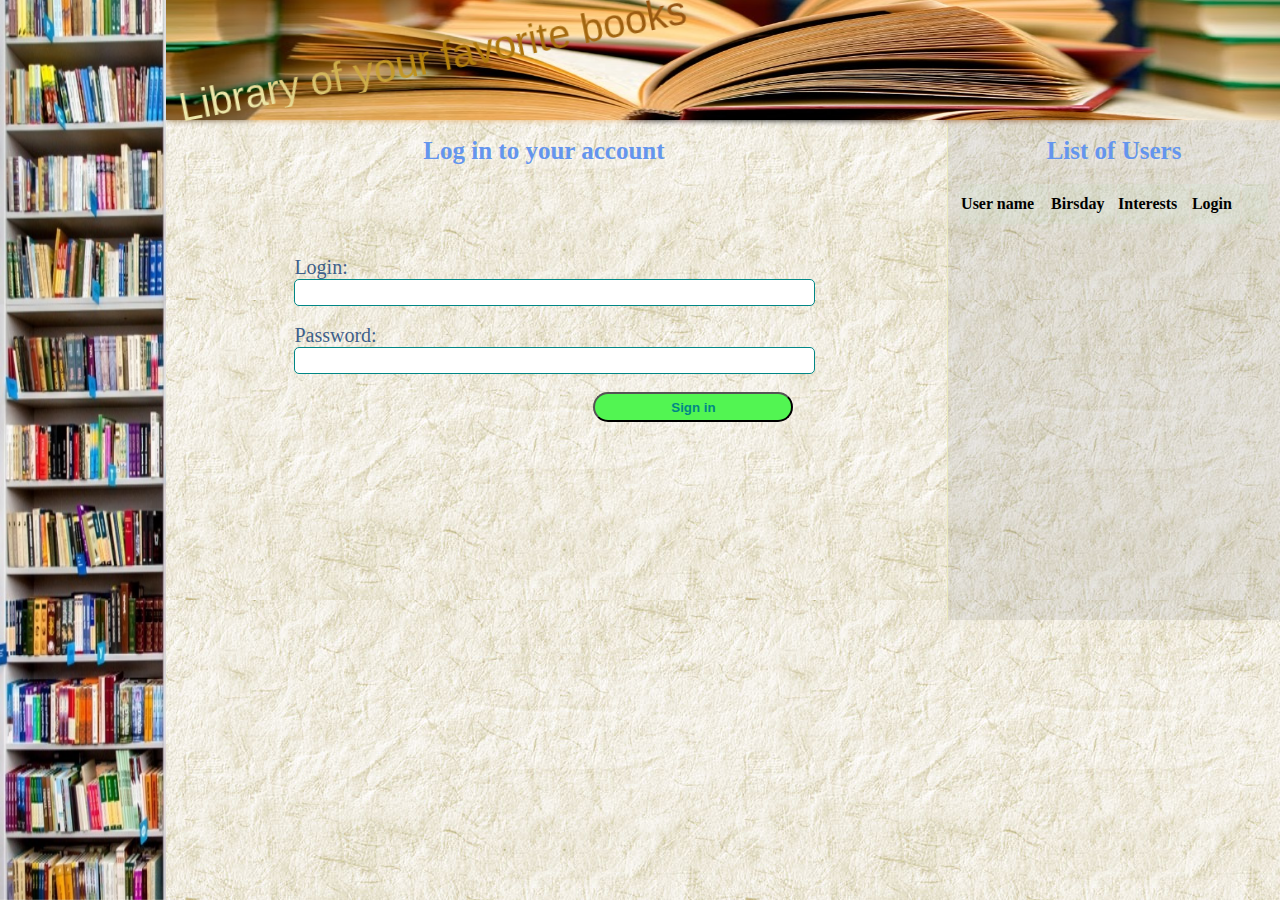
==== index2.html @ fa94300b "adding project" ====
<!DOCTYPE html>
<html lang="en">
<head>
    <meta charset="UTF-8">
    <title>Library</title>
    <link href="main.css" rel="stylesheet">
	<script src="document.json"></script>
</head>
<body style="margin: 0; padding: 0;"background="images/background2.jpg">
    <header>
    	<img src="images/title.jpg" class="title blured">
    	<img src="images/title.jpg" class="title">
    	<img src="images/img2.jpg" class="limage">
        <h1 class="header">Library of your favorite books</h1>
    </header>   
    <main class="content">
        <article class="form">
            <header>
                <h1>Log in to your account</h1>
            </header>
            <aside style="padding-top: 15%;">
                <label for="login">Login:</label>
                <input id="login" class="input-field middle-size">
            </aside>
            <br>
            <aside>
                <label for="password">Password:</label>
                <input id="password" class="input-field middle-size">
            </aside>
            <br>
            <button id="sign-in-btn" class="btn main-btn float_r">Sign in</button>
        </article>
        <article class="content-list">
            <header>
                <h1>List of Users</h1>
            </header>
            <article>
                <table class="user-list">
                    <thead>
                        <tr class="tr-left">
                            <th>User name</th>
                            <th>Birsday</th>
                            <th>Interests</th>
                            <th>Login</th>
                            <th class="action-buttons"></th>
                        </tr>
                    </thead>
                    <tbody id="user-list">
                    </tbody>
                </table>
            </article>
        </article>
    </main>
    <script src="app2.js"></script>
</body>
</html>
---- main.css ----
/* Styles for main elements */
main.content {
    display: flex;
    padding-top: 120px;
    min-height: 500px;
}

main.content > article {
    display: inline-block;    
}

main.content > article.content-list {
    width: 25%;
    padding: 0 10px;
    background-color: rgba(122,122,122,0.15);
}

main.content > article.form{
    padding-left: 23%;
    width: 40%;
    padding-right: 12%;
    border-right: 1px solid #ECEBBD;
}

main.content > article.wideform{
    padding-left: 20%;
    width: 55%;
    padding-right: 2%;
    border-right: 1px solid #ECEBBD;
}

main.content > article > header > h1 {
    font-size: 25px;
    color: #6495ED;
    text-align: center;
}

label{
    color: #3E5F8A;
    font-size: 1.25em;
    font-family: Segoe;
}

article.box{
    padding-left: 9%;
    display: none;
}

article.box > aside > input{
    max-width: 50%;
}

/* Styles for table */
.user-list {
    width: 100%;
}

.user-list .tr-left {
    text-align: left;
}

.user-list .tr-center {
    text-align: center;
}

.user-list thead tr {
    background-color: rgba(197,227,197,0.15);
    height: 40px;
}

.user-list tbody tr {
    height: 40px;
}

/* Styles for global elements. Such as button, input, select */
.btn {
    cursor: pointer;
}

.btn.main-btn {
    width: 200px;
    height: 30px;
    background:  #52f552;
    border: px solid #92f892;
    border-radius: 20px;
    color: #018786;
    font-weight: 700;
}

.btn.sign-in-btn{
    width: 200px;
    height: 30px;
    background:  #52f552;
    border: px solid #92f892;
    border-radius: 20px;
    color: #018786;
    font-weight: 700;
}

.btn.remove-btn {
    font-weight: 700;
    border: none;
    background: none;
    cursor: pointer;
    width: 30px;
    height: 30px;
}

.btn.remove-btn:hover {
    background-color: #f2f2f2;
}

.float_r {
    float: right;
}

.float_l {
    float: left;
}

.padding_right{
    margin-right: 36%;
}

.input-field {
    border: 1px solid #018786;
    border-radius: 5px;
    height: 25px;
    padding: 0 10px;
}

.input-field.middle-size {
    
    width: 100%;
}

.action-buttons {
    min-width: 20px;
}
.title {
    width: 100%;
    height: 120px;
    position: fixed;
    margin: 0px;
    padding-left: 13%;
}
.blured{
    -webkit-filter: blur(3px);
}
.sign-out{
    width: 15%;
    height: auto;
    padding-left: 90%;
    padding-top: 1%;
}
.limage{
    width: 13%;
    height: 100%;
    position: fixed;
    margin: 0px;
}
.header{
    padding-left: 13%;
    padding-top: 50px;
    margin: 5px;
    position: fixed;
    transform: rotate(-11deg);
    font-family: 'Open Sans', sans-serif;
    background:linear-gradient(45deg, #EEE8AA 33%, #B8860B 56%, #8B4513);
    -webkit-background-clip: text;
    -webkit-text-fill-color: transparent;
  color: #EEE8AA;
  font-size: 2.5em;
  font-weight: normal;
  line-height: 1;
  display: inline-block;
}
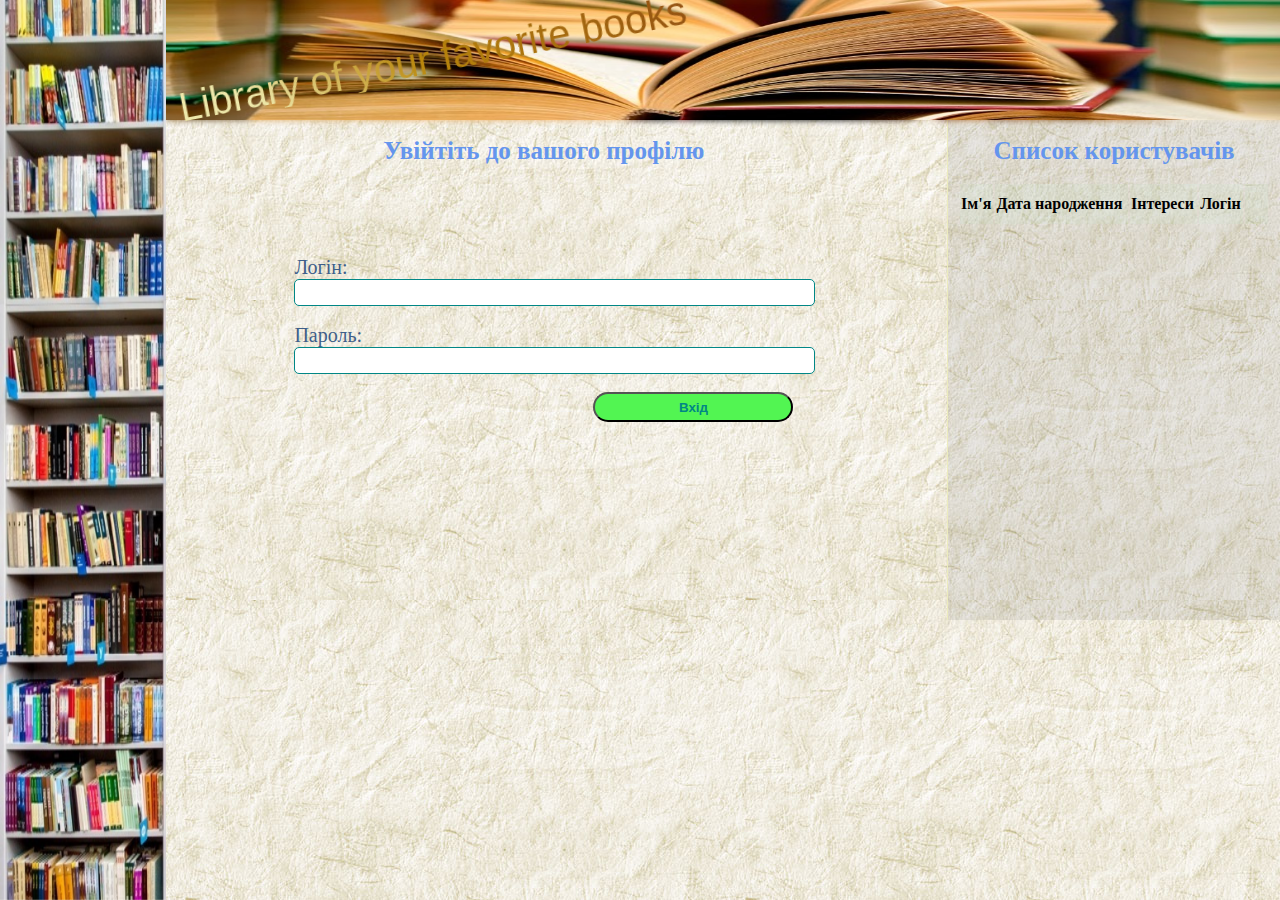
==== commit b08f1ebd: "Translate to ua" ====
--- a/index2.html
+++ b/index2.html
@@ -16,32 +16,32 @@
     <main class="content">
         <article class="form">
             <header>
-                <h1>Log in to your account</h1>
+                <h1>Увійтіть до вашого профілю</h1>
             </header>
             <aside style="padding-top: 15%;">
-                <label for="login">Login:</label>
+                <label for="login">Логін:</label>
                 <input id="login" class="input-field middle-size">
             </aside>
             <br>
             <aside>
-                <label for="password">Password:</label>
+                <label for="password">Пароль:</label>
                 <input id="password" class="input-field middle-size">
             </aside>
             <br>
-            <button id="sign-in-btn" class="btn main-btn float_r">Sign in</button>
+            <button id="sign-in-btn" class="btn main-btn float_r">Вхід</button>
         </article>
         <article class="content-list">
             <header>
-                <h1>List of Users</h1>
+                <h1>Список користувачів</h1>
             </header>
             <article>
                 <table class="user-list">
                     <thead>
                         <tr class="tr-left">
-                            <th>User name</th>
-                            <th>Birsday</th>
-                            <th>Interests</th>
-                            <th>Login</th>
+                            <th>Ім'я</th>
+                            <th>Дата народження</th>
+                            <th>Інтереси</th>
+                            <th>Логін</th>
                             <th class="action-buttons"></th>
                         </tr>
                     </thead>
